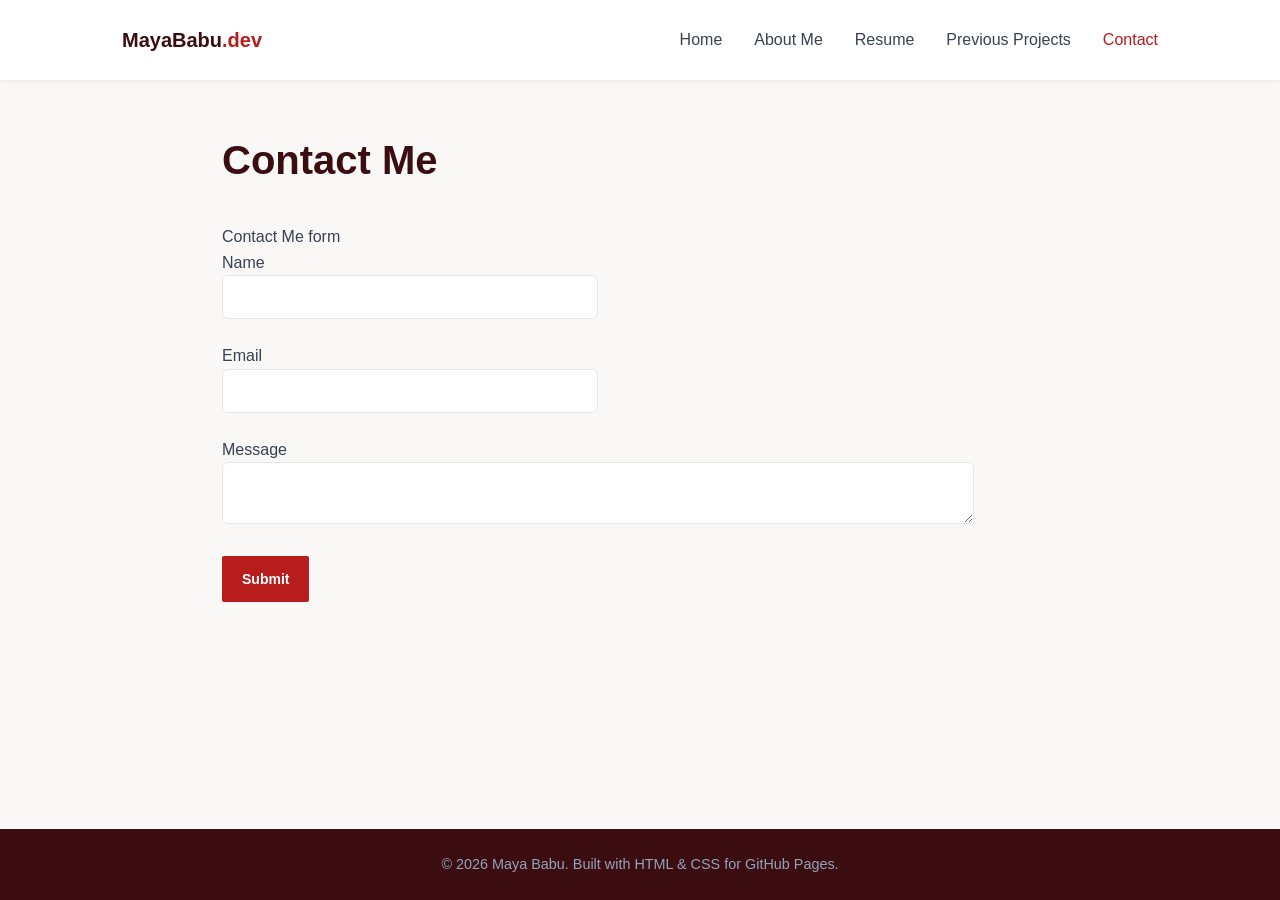
==== contactme.html @ c1c47de3 "Fixed button formatting in contactme.html" ====
<!DOCTYPE html>
<html lang="en">
<head>
    <meta charset="UTF-8">
    <meta name="viewport" content="width=device-width, initial-scale=1.0">
    <title>Maya Babu | Software Engineering and Economics</title>
    <link rel="stylesheet" href="style.css">
</head>
<body>

    <header>
        <nav>
            <a href="index.html" class="logo">MayaBabu<span>.dev</span></a>
            <ul class="nav-links">
                <li><a href="index.html">Home</a></li>
                <li><a href="pastprojects.html">About Me</a></li>
                <li><a href="pastprojects.html">Resume</a></li>
                <li><a href="pastprojects.html">Previous Projects</a></li>
                <li><a href="contactme.html" class="active">Contact</a></li>
            </ul>
        </nav>
    </header>

    <main class="page-content">

        <h1>Contact Me</h1>

    <p>
        Contact Me form
    </p>

    <form action="https://api.web3forms.com/submit" method="POST">
    <input type="hidden" name="access_key" value="54d4b862-b9bb-45b8-94f4-b0a9f6d820ad">
    <label>Name</label>
    <p></p>
    <input type="text" name="name" required>
    <p></p>
    <label>Email</label>
    <p></p>
    <input type="email" name="email" required>
    <p></p>
    <label>Message</label>
    <p></p>
    <textarea name="message" required></textarea>
    <button type="submit" class= "button">Submit</button>
    </form>

</main>

 <footer>
        <p>&copy; 2026 Maya Babu. Built with HTML & CSS for GitHub Pages.</p>
    </footer>

</body>
</html>
---- style.css ----
:root {
            --primary-color: #3b0d11;   /* Deep burgundy */
            --accent-color: #b91c1c;    /* Rich red */
            --accent-hover: #991b1b;    /* Darker red */
            --text-color: #374151;      /* Soft charcoal */
            --light-bg: #faf7f7;        /* Warm white */
            --card-bg: #ffffff;
        }

        * {
            margin: 0;
            padding: 0;
            box-sizing: border-box;
            font-family: 'Segoe UI', Tahoma, Geneva, Verdana, sans-serif;
        }

        body {
            background-color: var(--light-bg);
            color: var(--text-color);
            line-height: 1.6;
            min-height: 100vh;
            display: flex;
            flex-direction: column;
        }

        /* Navigation */

        header {
            background-color: white;
            box-shadow: 0 2px 4px rgba(0, 0, 0, 0.05);
            position: fixed;
            width: 100%;
            top: 0;
            z-index: 1000;
        }

        nav {
            display: flex;
            justify-content: space-between;
            align-items: center;
            max-width: 1100px;
            margin: 0 auto;
            padding: 1.5rem 2rem;
        }

        .logo {
            font-weight: 700;
            font-size: 1.25rem;
            color: var(--primary-color);
            text-decoration: none;
        }

        .logo span {
            color: var(--accent-color);
        }

        .nav-links {
            list-style: none;
            display: flex;
            gap: 2rem;
        }

        .nav-links a {
            text-decoration: none;
            color: var(--text-color);
            font-weight: 500;
            transition: color 0.3s ease;
        }

        .nav-links a:hover,
        .nav-links a.active {
            color: var(--accent-color);
        }

        /* Page Content */

        .page-content {
            max-width: 900px;
            margin: 0 auto;
            padding: 8rem 2rem 4rem;
            flex: 1;
            width: 100%;
        }

        .page-content h1 {
            color: var(--primary-color);
            margin-bottom: 2rem;
            font-size: 2.5rem;
        }

        .github-link {
            display: inline-block;
            margin-bottom: 2rem;
            color: var(--accent-color);
            font-weight: 600;
            text-decoration: none;
        }

        .github-link:hover {
            text-decoration: underline;
        }

        .project-card-left {
            background: white;
            padding: 2rem;
            border-radius: 12px;
            box-shadow: 0 4px 12px rgba(0, 0, 0, 0.08);
            margin-bottom: 2rem;
            margin-left: 0px;
        }

        .project-card-right {
            background: white;
            padding: 2rem;
            border-radius: 12px;
            box-shadow: 0 4px 12px rgba(0, 0, 0, 0.08);
            margin-bottom: 2rem;
            margin-left: 50px;
            text-align: right;
        }

        .project-card-left h2,
        .project-card-right h2 {
            color: var(--primary-color);
            margin-bottom: 1rem;
        }


        @media (max-width: 768px) {
            .nav-links {
                gap: 1rem;
            }

            .page-content h1 {
                font-size: 2rem;
            }
        }

        /* Hero / Description Section */
        .hero {
            flex: 1;
            display: flex;
            align-items: center;
            justify-content: center;
            padding: 8rem 2rem 4rem 2rem; /* Top padding accounts for fixed header */
            max-width: 900px;
            margin: 0 auto;
            text-align: center;
        }

        .hero-content h1 {
            font-size: 3rem;
            color: var(--primary-color);
            margin-bottom: 1rem;
            line-height: 1.2;
        }

        .hero-content h2 {
            font-size: 1.5rem;
            color: var(--accent-color);
            font-weight: 600;
            margin-bottom: 1.5rem;
        }

        .hero-content p {
            font-size: 1.15rem;
            max-width: 700px;
            margin: 0 auto 2.5rem auto;
            color: #64748b;
        }

        /* Call to Action Buttons */
        .cta-buttons {
            display: flex;
            gap: 1rem;
            justify-content: center;
        }

        .btn {
            display: inline-block;
            text-decoration: none;
            padding: 0.8rem 1.8rem;
            border-radius: 6px;
            font-weight: 600;
            transition: all 0.3s ease;
        }

        .btn-primary {
            background-color: var(--accent-color);
            color: white;
        }

        .btn-primary:hover {
            background-color: #1d4ed8;
        }

        .btn-secondary {
            border: 2px solid var(--primary-color);
            color: var(--primary-color);
        }

        .btn-secondary:hover {
            background-color: var(--primary-color);
            color: white;
        }

        /* Footer */
        footer {
            background-color: var(--primary-color);
            color: #94a3b8;
            text-align: center;
            padding: 1.5rem;
            font-size: 0.9rem;
            margin-top: auto;
        }

        input, textarea {
            width: 45%;
            padding: 0.75rem;
            border: 1px solid #e5e7eb;
            border-radius: 6px;
            font-size: 1rem;
            margin-bottom: 1.5rem;
            transition: border-color 0.3s ease;
        }

        textarea{
            width: 90%;
            resize: vertical;
        }

        .button{
            background-color: var(--accent-color);
            color: white;
            border: none;
            padding: 15px 20px;
            border-radius: 2px;
            font-weight: 600;
            cursor: pointer;
            transition: background-color 0.3s ease;
            font-size: 14px;

        }

        .button:hover {
            background-color: var(--accent-hover);
        }

        /* Responsive Design */
        @media (max-width: 768px) {
            .hero-content h1 { font-size: 2.2rem; }
            .hero-content h2 { font-size: 1.25rem; }
            .nav-links { gap: 1rem; }
            .cta-buttons { flex-direction: column; }
        }
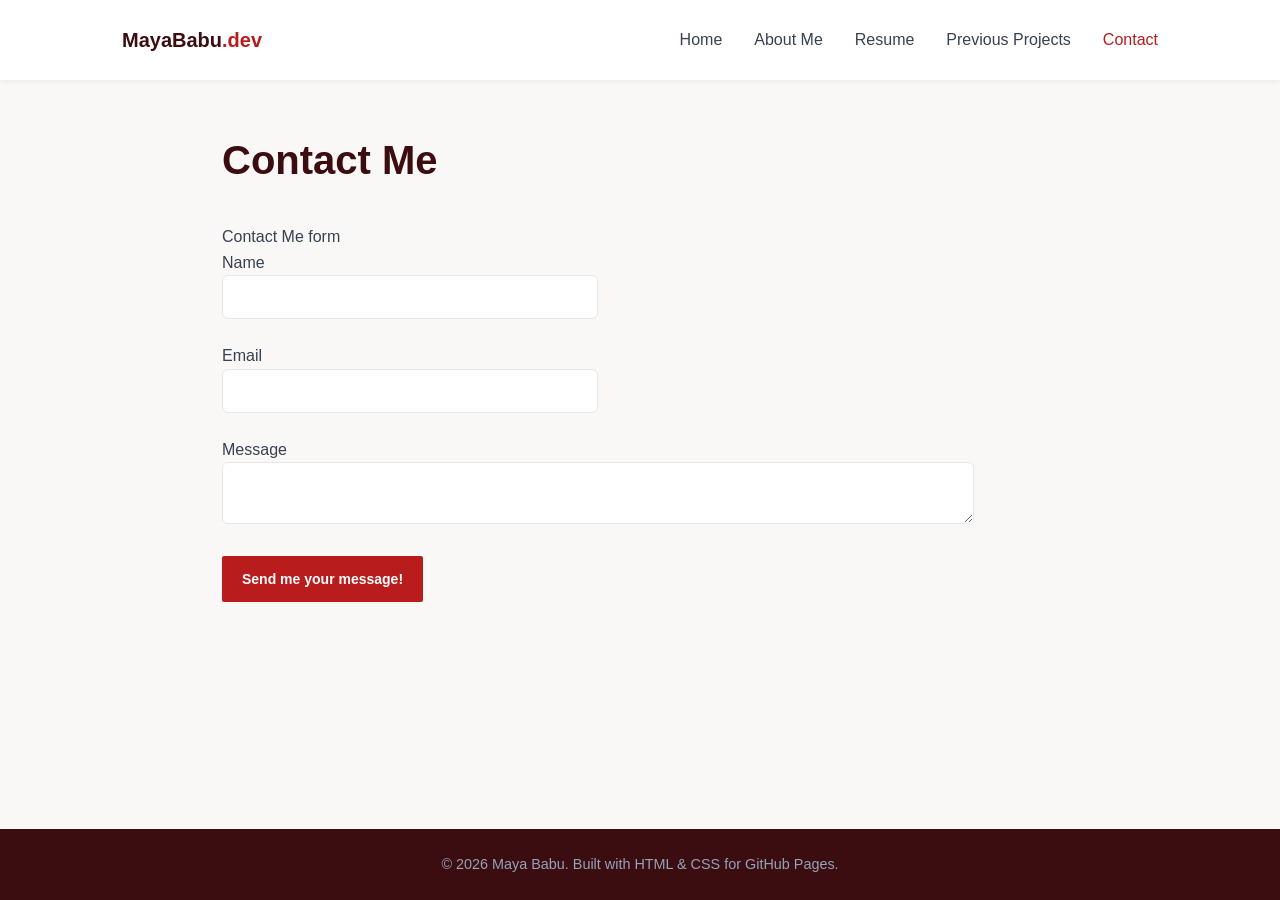
==== commit 68fa1304: "Added redirect to custom thank you page, changed message on button." ====
--- a/contactme.html
+++ b/contactme.html
@@ -31,6 +31,7 @@
 
     <form action="https://api.web3forms.com/submit" method="POST">
     <input type="hidden" name="access_key" value="54d4b862-b9bb-45b8-94f4-b0a9f6d820ad">
+    <input type="hidden" name="redirect" value="https://mayambabu.github.io/thankyou.html">
     <label>Name</label>
     <p></p>
     <input type="text" name="name" required>
@@ -42,7 +43,7 @@
     <label>Message</label>
     <p></p>
     <textarea name="message" required></textarea>
-    <button type="submit" class= "button">Submit</button>
+    <button type="submit" class= "button">Send me your message!</button>
     </form>
 
 </main>
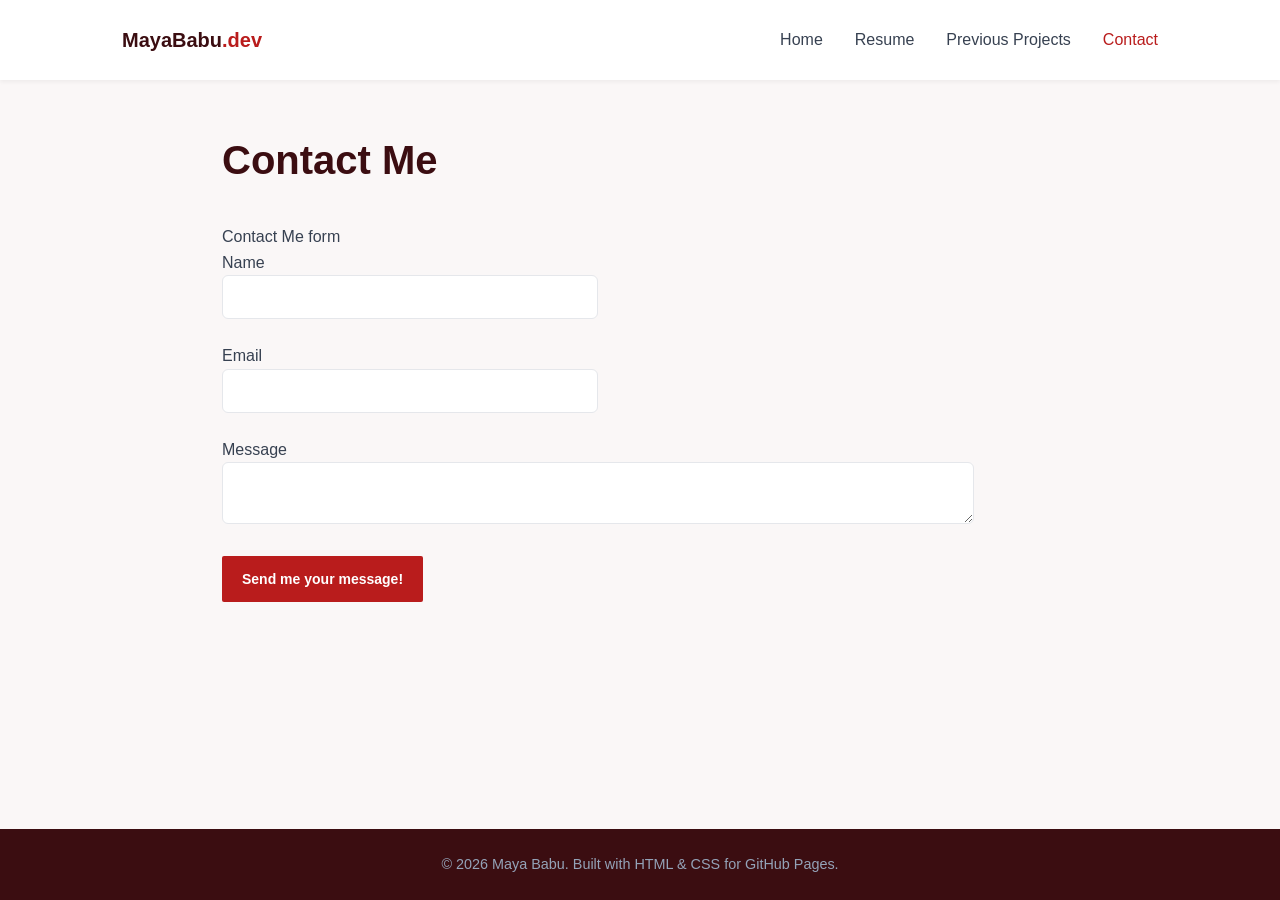
==== commit ed195fa4: "Removed "About Me" link from header. Removed 'About Me' link from navigation menu." ====
--- a/contactme.html
+++ b/contactme.html
@@ -13,7 +13,6 @@
             <a href="index.html" class="logo">MayaBabu<span>.dev</span></a>
             <ul class="nav-links">
                 <li><a href="index.html">Home</a></li>
-                <li><a href="pastprojects.html">About Me</a></li>
                 <li><a href="pastprojects.html">Resume</a></li>
                 <li><a href="pastprojects.html">Previous Projects</a></li>
                 <li><a href="contactme.html" class="active">Contact</a></li>
--- a/style.css
+++ b/style.css
@@ -191,7 +191,7 @@
         }
 
         .btn-primary:hover {
-            background-color: #1d4ed8;
+            background-color: var(--accent-hover);
         }
 
         .btn-secondary {
@@ -242,6 +242,39 @@
 
         }
 
+        .thank-you-heading {
+            color: var(--accent-color);
+            text-align: center;
+            margin-top: 20px;
+            margin-bottom: 1rem;
+        }
+
+        .thank-you-text{
+            text-align: center;
+            color: var(--text-color);
+            font-size: 18px;
+        }
+
+        .thank-you-links{
+            display: flex;
+            justify-content: center;
+            flex-direction: column;
+            gap: 10px;
+            margin-top: 40px;
+        }
+
+        .thank-you-container{
+            background-color: var(--light-bg);
+            border: 2px solid var(--accent-color);
+            border-radius: 12px;
+            padding: 2rem;
+            width: 100%;
+            max-width: 600px;
+            margin: 2rem auto;
+            justify-content: center;
+            align-items: center;
+        }
+
         .button:hover {
             background-color: var(--accent-hover);
         }
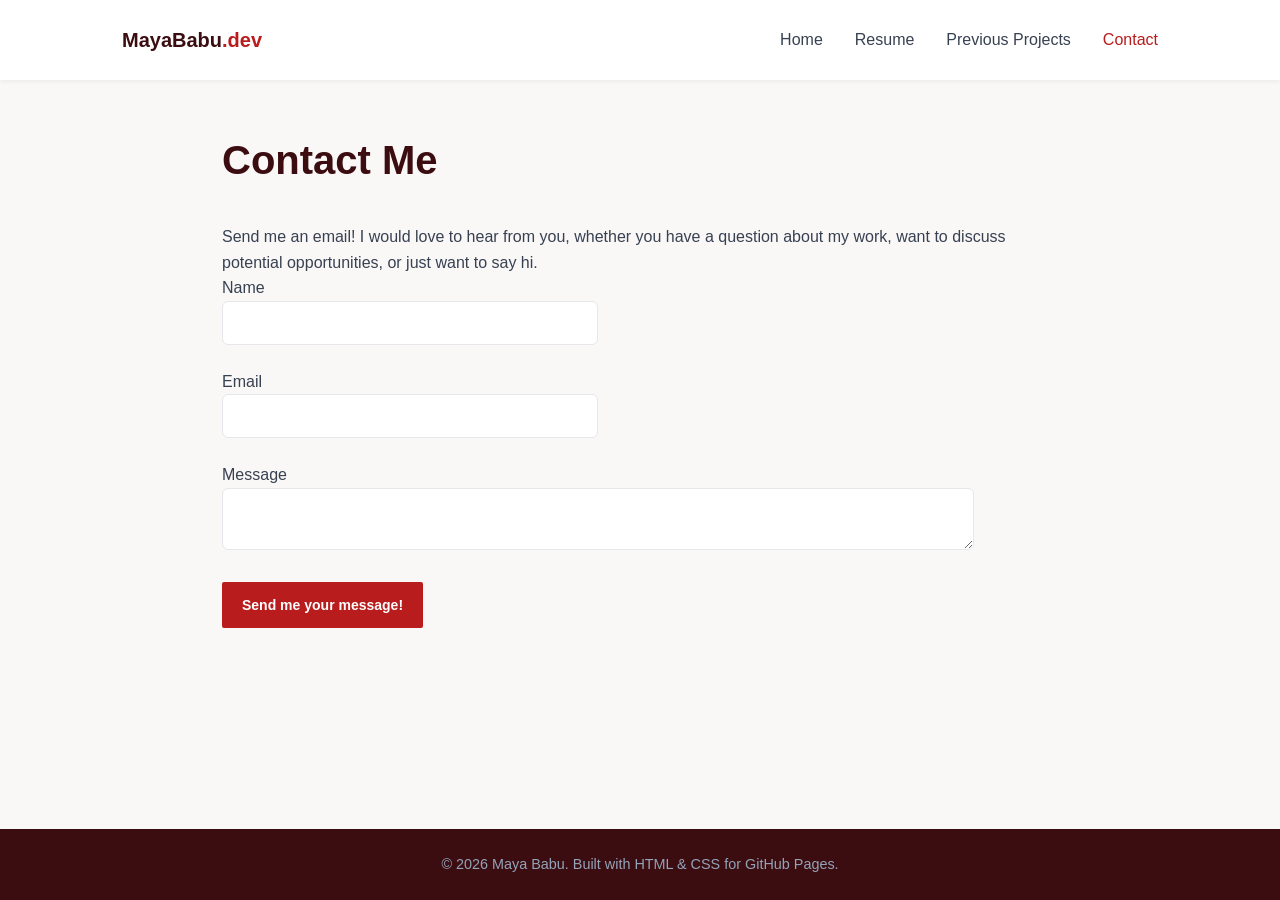
==== commit 416b6068: "Changed contact message in contactme.html. Updated the contact message to encourage emails." ====
--- a/contactme.html
+++ b/contactme.html
@@ -13,7 +13,7 @@
             <a href="index.html" class="logo">MayaBabu<span>.dev</span></a>
             <ul class="nav-links">
                 <li><a href="index.html">Home</a></li>
-                <li><a href="pastprojects.html">Resume</a></li>
+                <li><a href="resume.html">Resume</a></li>
                 <li><a href="pastprojects.html">Previous Projects</a></li>
                 <li><a href="contactme.html" class="active">Contact</a></li>
             </ul>
@@ -25,8 +25,9 @@
         <h1>Contact Me</h1>
 
     <p>
-        Contact Me form
+        Send me an email! I would love to hear from you, whether you have a question about my work, want to discuss potential opportunities, or just want to say hi.
     </p>
+    <p></p>
 
     <form action="https://api.web3forms.com/submit" method="POST">
     <input type="hidden" name="access_key" value="54d4b862-b9bb-45b8-94f4-b0a9f6d820ad">
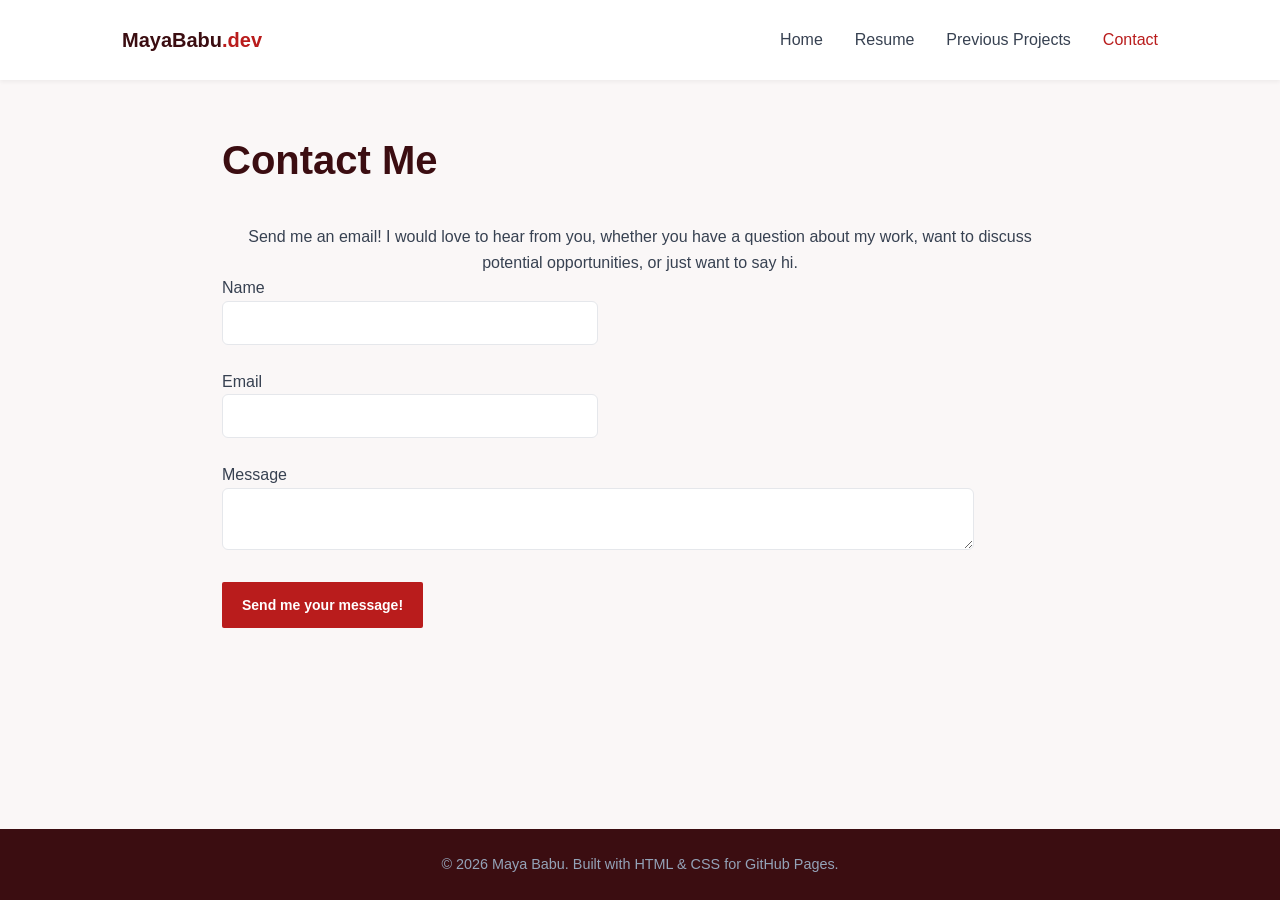
==== commit e772a411: "Center aligned contact message paragraph." ====
--- a/contactme.html
+++ b/contactme.html
@@ -24,7 +24,7 @@
 
         <h1>Contact Me</h1>
 
-    <p>
+    <p style="text-align: center;">
         Send me an email! I would love to hear from you, whether you have a question about my work, want to discuss potential opportunities, or just want to say hi.
     </p>
     <p></p>
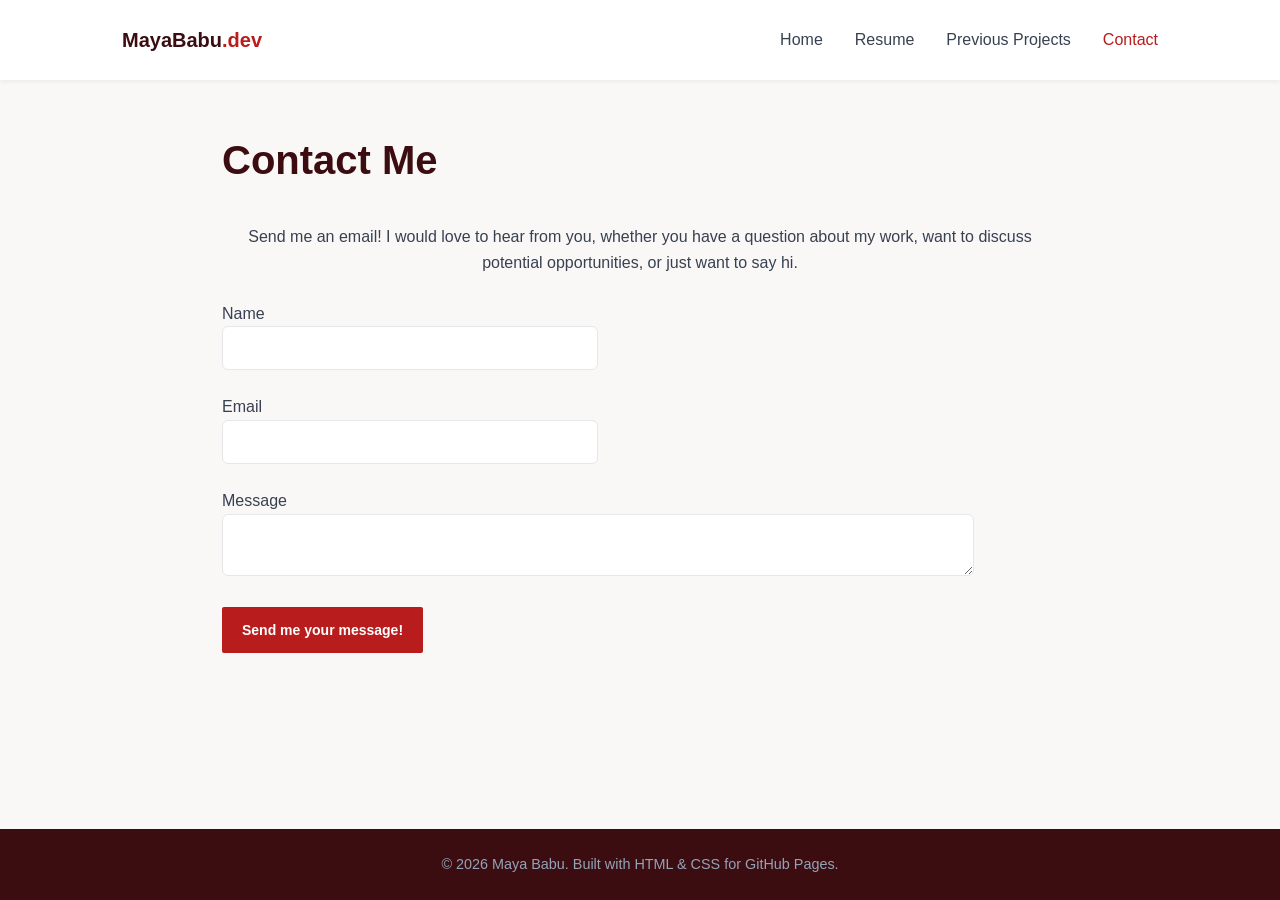
==== commit eaf37846: "Added break tags where needed." ====
--- a/contactme.html
+++ b/contactme.html
@@ -27,23 +27,23 @@
     <p style="text-align: center;">
         Send me an email! I would love to hear from you, whether you have a question about my work, want to discuss potential opportunities, or just want to say hi.
     </p>
-    <p></p>
+    <br>
 
     <form action="https://api.web3forms.com/submit" method="POST">
     <input type="hidden" name="access_key" value="54d4b862-b9bb-45b8-94f4-b0a9f6d820ad">
     <input type="hidden" name="redirect" value="https://mayambabu.github.io/thankyou.html">
     <label>Name</label>
-    <p></p>
+    <br>
     <input type="text" name="name" required>
-    <p></p>
+    <br>
     <label>Email</label>
-    <p></p>
+    <br>
     <input type="email" name="email" required>
-    <p></p>
+    <br>
     <label>Message</label>
-    <p></p>
+    <br>
     <textarea name="message" required></textarea>
-    <button type="submit" class= "button">Send me your message!</button>
+    <button type="submit" class = "button">Send me your message!</button>
     </form>
 
 </main>
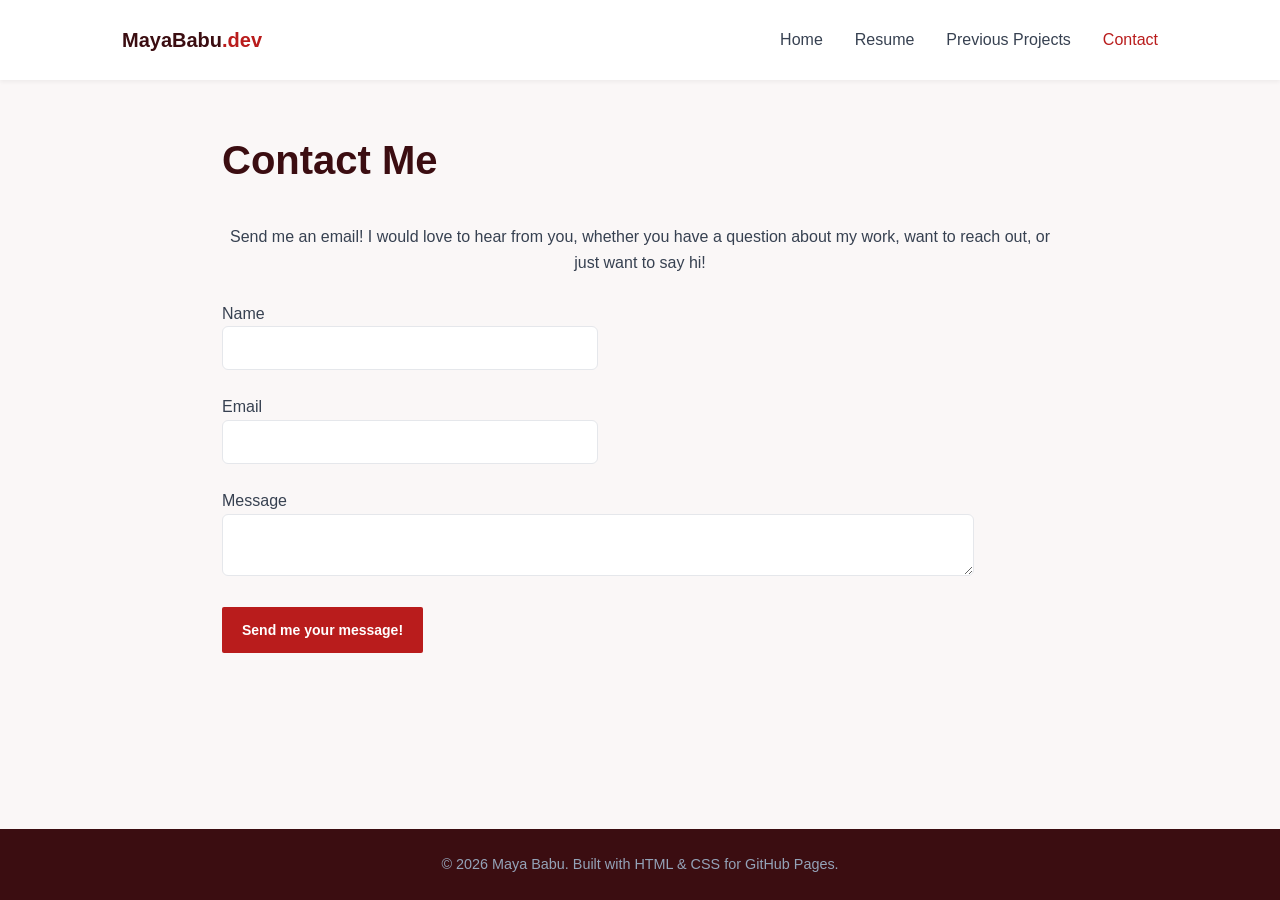
==== commit b9cf6e2d: "Update contact message." ====
--- a/contactme.html
+++ b/contactme.html
@@ -25,7 +25,7 @@
         <h1>Contact Me</h1>
 
     <p style="text-align: center;">
-        Send me an email! I would love to hear from you, whether you have a question about my work, want to discuss potential opportunities, or just want to say hi.
+        Send me an email! I would love to hear from you, whether you have a question about my work, want to reach out, or just want to say hi!
     </p>
     <br>
 
